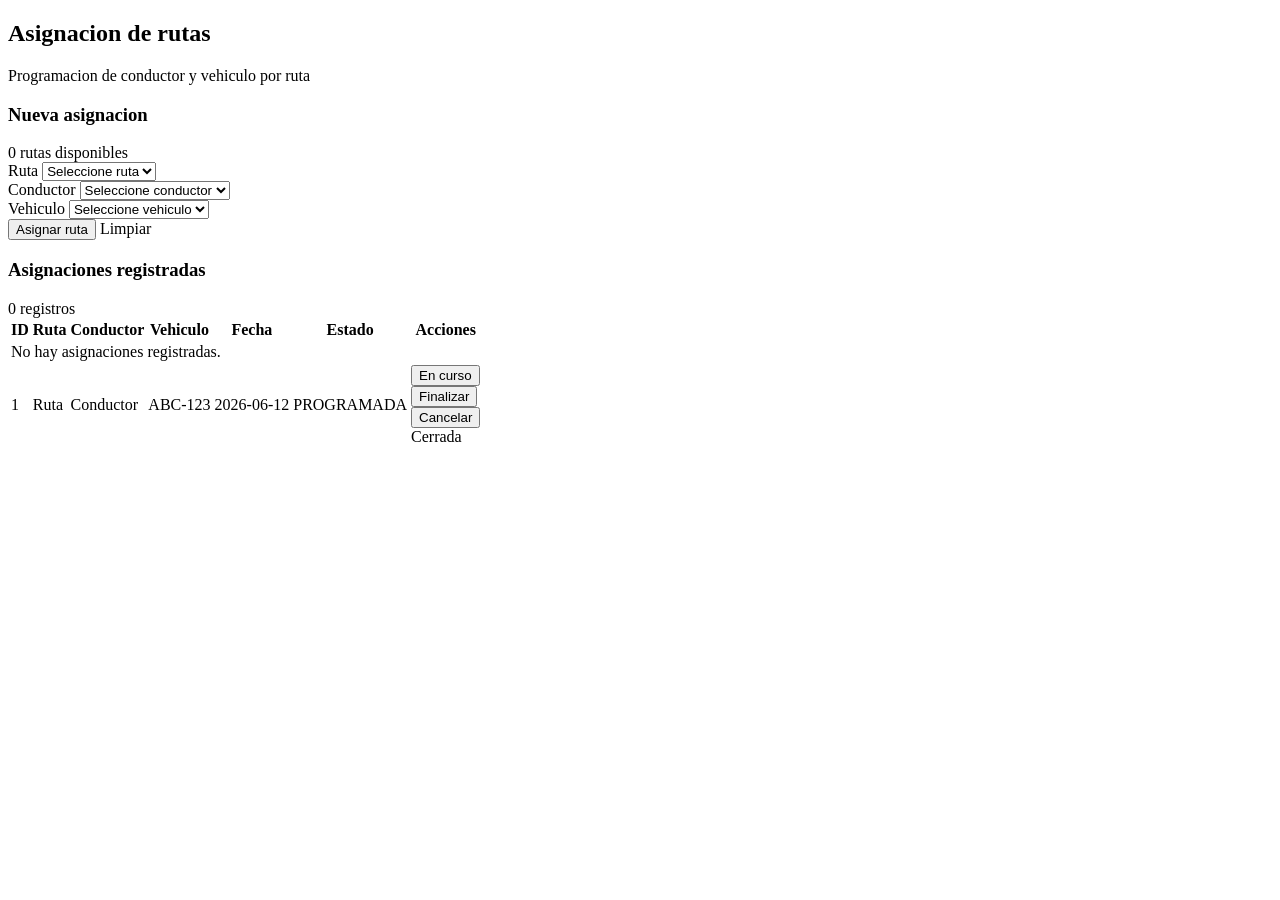
==== src/main/resources/templates/asignaciones/index.html @ 1413cc9f "feat: implementar rutas y asignaciones Co-authored-by: Moises Juarez <Yeshua_Follower@users.noreply." ====
<!DOCTYPE html>
<html lang="es" xmlns:th="http://www.thymeleaf.org">
<head th:replace="~{fragments/layout :: head(${pageTitle})}"></head>
<body>
<div th:replace="~{fragments/layout :: app(${activeMenu}, ${pageTitle}, ~{::main})}">
    <main class="content-wrapper">
        <section class="page-heading">
            <h2>Asignacion de rutas</h2>
            <p>Programacion de conductor y vehiculo por ruta</p>
        </section>

        <div th:if="${success}" class="alert alert-success" th:text="${success}"></div>
        <div th:if="${error}" class="alert alert-danger" th:text="${error}"></div>

        <section class="panel-card form-panel">
            <div class="panel-heading">
                <h3>Nueva asignacion</h3>
                <span th:text="${#lists.size(rutasDisponibles)} + ' rutas disponibles'">0 rutas disponibles</span>
            </div>

            <form method="post" th:object="${asignacionForm}" th:action="@{/asignaciones}">
                <input type="hidden" th:name="${_csrf.parameterName}" th:value="${_csrf.token}">

                <div class="row g-3">
                    <div class="col-md-4">
                        <label for="idRuta" class="form-label">Ruta</label>
                        <select id="idRuta" class="form-select" th:field="*{idRuta}">
                            <option value="">Seleccione ruta</option>
                            <option th:each="ruta : ${rutasDisponibles}"
                                    th:value="${ruta.idRuta}"
                                    th:text="${ruta.origen + ' -> ' + ruta.destino + ' (' + ruta.fechaProgramada + ')'}">
                                Ruta
                            </option>
                        </select>
                    </div>
                    <div class="col-md-4">
                        <label for="idConductor" class="form-label">Conductor</label>
                        <select id="idConductor" class="form-select" th:field="*{idConductor}">
                            <option value="">Seleccione conductor</option>
                            <option th:each="conductor : ${conductoresDisponibles}"
                                    th:value="${conductor.idConductor}"
                                    th:text="${conductor.nombres + ' ' + conductor.apellidos + ' - ' + conductor.dni}">
                                Conductor
                            </option>
                        </select>
                    </div>
                    <div class="col-md-4">
                        <label for="idVehiculo" class="form-label">Vehiculo</label>
                        <select id="idVehiculo" class="form-select" th:field="*{idVehiculo}">
                            <option value="">Seleccione vehiculo</option>
                            <option th:each="vehiculo : ${vehiculosDisponibles}"
                                    th:value="${vehiculo.idVehiculo}"
                                    th:text="${vehiculo.placa + ' - ' + vehiculo.marca + ' ' + vehiculo.modelo}">
                                Vehiculo
                            </option>
                        </select>
                    </div>
                </div>

                <div class="form-actions">
                    <button type="submit" class="btn btn-primary">Asignar ruta</button>
                    <a th:href="@{/asignaciones}" class="btn btn-outline-secondary">Limpiar</a>
                </div>
            </form>
        </section>

        <section class="panel-card table-panel assignment-table">
            <div class="panel-heading">
                <h3>Asignaciones registradas</h3>
                <span th:text="${#lists.size(asignaciones)} + ' registros'">0 registros</span>
            </div>

            <div class="table-responsive">
                <table class="table align-middle">
                    <thead>
                    <tr>
                        <th>ID</th>
                        <th>Ruta</th>
                        <th>Conductor</th>
                        <th>Vehiculo</th>
                        <th>Fecha</th>
                        <th>Estado</th>
                        <th>Acciones</th>
                    </tr>
                    </thead>
                    <tbody>
                    <tr th:if="${#lists.isEmpty(asignaciones)}">
                        <td colspan="7" class="text-center text-muted py-4">No hay asignaciones registradas.</td>
                    </tr>
                    <tr th:each="asignacion : ${asignaciones}">
                        <td th:text="${asignacion.idAsignacion}">1</td>
                        <td th:text="${asignacion.ruta.origen + ' -> ' + asignacion.ruta.destino}">Ruta</td>
                        <td th:text="${asignacion.conductor.nombres + ' ' + asignacion.conductor.apellidos}">Conductor</td>
                        <td th:text="${asignacion.vehiculo.placa}">ABC-123</td>
                        <td th:text="${asignacion.fechaAsignacion}">2026-06-12</td>
                        <td>
                            <span th:class="${asignacion.estado.name() == 'PROGRAMADA' ? 'status status-warning' : (asignacion.estado.name() == 'EN_CURSO' ? 'status status-info' : (asignacion.estado.name() == 'FINALIZADA' ? 'status status-success' : 'status status-danger'))}"
                                  th:text="${asignacion.estado}">
                                PROGRAMADA
                            </span>
                        </td>
                        <td>
                            <div class="action-group">
                                <form th:if="${asignacion.estado.name() == 'PROGRAMADA'}"
                                      th:action="@{/asignaciones/{id}/estado(id=${asignacion.idAsignacion})}"
                                      method="post">
                                    <input type="hidden" th:name="${_csrf.parameterName}" th:value="${_csrf.token}">
                                    <input type="hidden" name="estado" value="EN_CURSO">
                                    <button type="submit" class="btn btn-outline-primary btn-sm">En curso</button>
                                </form>
                                <form th:if="${asignacion.estado.name() == 'PROGRAMADA' or asignacion.estado.name() == 'EN_CURSO'}"
                                      th:action="@{/asignaciones/{id}/estado(id=${asignacion.idAsignacion})}"
                                      method="post">
                                    <input type="hidden" th:name="${_csrf.parameterName}" th:value="${_csrf.token}">
                                    <input type="hidden" name="estado" value="FINALIZADA">
                                    <button type="submit" class="btn btn-outline-success btn-sm">Finalizar</button>
                                </form>
                                <form th:if="${asignacion.estado.name() == 'PROGRAMADA' or asignacion.estado.name() == 'EN_CURSO'}"
                                      th:action="@{/asignaciones/{id}/estado(id=${asignacion.idAsignacion})}"
                                      method="post">
                                    <input type="hidden" th:name="${_csrf.parameterName}" th:value="${_csrf.token}">
                                    <input type="hidden" name="estado" value="CANCELADA">
                                    <button type="submit" class="btn btn-outline-danger btn-sm">Cancelar</button>
                                </form>
                                <span th:if="${asignacion.estado.name() == 'FINALIZADA' or asignacion.estado.name() == 'CANCELADA'}"
                                      class="text-muted small">
                                    Cerrada
                                </span>
                            </div>
                        </td>
                    </tr>
                    </tbody>
                </table>
            </div>
        </section>
    </main>
</div>
</body>
</html>
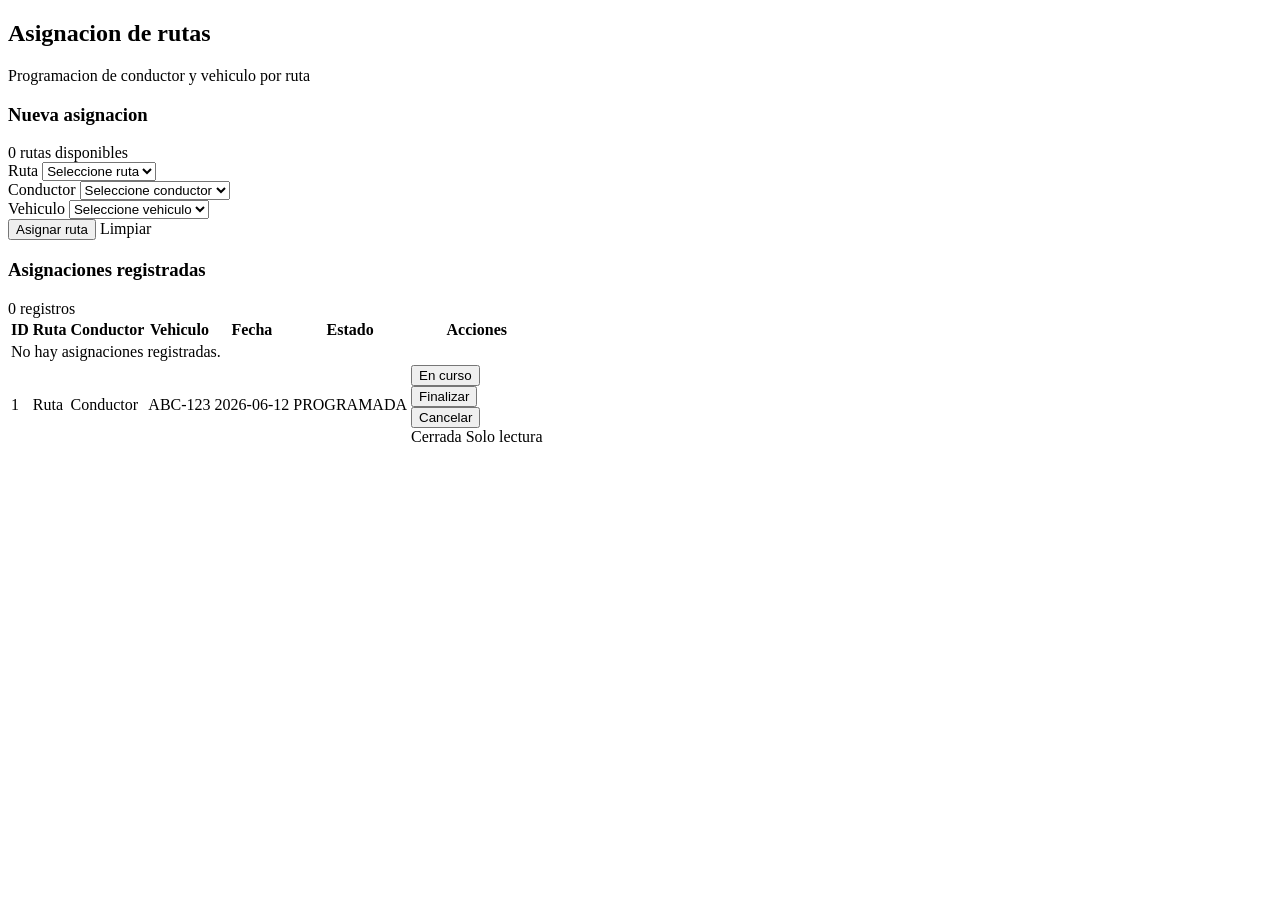
==== commit 8de7f4f6: "Mejora reglas operativas y perfil demo" ====
--- a/src/main/resources/templates/asignaciones/index.html
+++ b/src/main/resources/templates/asignaciones/index.html
@@ -12,7 +12,7 @@
         <div th:if="${success}" class="alert alert-success" th:text="${success}"></div>
         <div th:if="${error}" class="alert alert-danger" th:text="${error}"></div>
 
-        <section class="panel-card form-panel">
+        <section class="panel-card form-panel" th:if="${rolSesion == 'ADMIN'}">
             <div class="panel-heading">
                 <h3>Nueva asignacion</h3>
                 <span th:text="${#lists.size(rutasDisponibles)} + ' rutas disponibles'">0 rutas disponibles</span>
@@ -101,21 +101,21 @@
                         </td>
                         <td>
                             <div class="action-group">
-                                <form th:if="${asignacion.estado.name() == 'PROGRAMADA'}"
+                                <form th:if="${rolSesion == 'ADMIN' and asignacion.estado.name() == 'PROGRAMADA'}"
                                       th:action="@{/asignaciones/{id}/estado(id=${asignacion.idAsignacion})}"
                                       method="post">
                                     <input type="hidden" th:name="${_csrf.parameterName}" th:value="${_csrf.token}">
                                     <input type="hidden" name="estado" value="EN_CURSO">
                                     <button type="submit" class="btn btn-outline-primary btn-sm">En curso</button>
                                 </form>
-                                <form th:if="${asignacion.estado.name() == 'PROGRAMADA' or asignacion.estado.name() == 'EN_CURSO'}"
+                                <form th:if="${rolSesion == 'ADMIN' and asignacion.estado.name() == 'EN_CURSO'}"
                                       th:action="@{/asignaciones/{id}/estado(id=${asignacion.idAsignacion})}"
                                       method="post">
                                     <input type="hidden" th:name="${_csrf.parameterName}" th:value="${_csrf.token}">
                                     <input type="hidden" name="estado" value="FINALIZADA">
                                     <button type="submit" class="btn btn-outline-success btn-sm">Finalizar</button>
                                 </form>
-                                <form th:if="${asignacion.estado.name() == 'PROGRAMADA' or asignacion.estado.name() == 'EN_CURSO'}"
+                                <form th:if="${rolSesion == 'ADMIN' and (asignacion.estado.name() == 'PROGRAMADA' or asignacion.estado.name() == 'EN_CURSO')}"
                                       th:action="@{/asignaciones/{id}/estado(id=${asignacion.idAsignacion})}"
                                       method="post">
                                     <input type="hidden" th:name="${_csrf.parameterName}" th:value="${_csrf.token}">
@@ -126,6 +126,8 @@
                                       class="text-muted small">
                                     Cerrada
                                 </span>
+                                <span th:if="${rolSesion != 'ADMIN' and (asignacion.estado.name() == 'PROGRAMADA' or asignacion.estado.name() == 'EN_CURSO')}"
+                                      class="text-muted small">Solo lectura</span>
                             </div>
                         </td>
                     </tr>
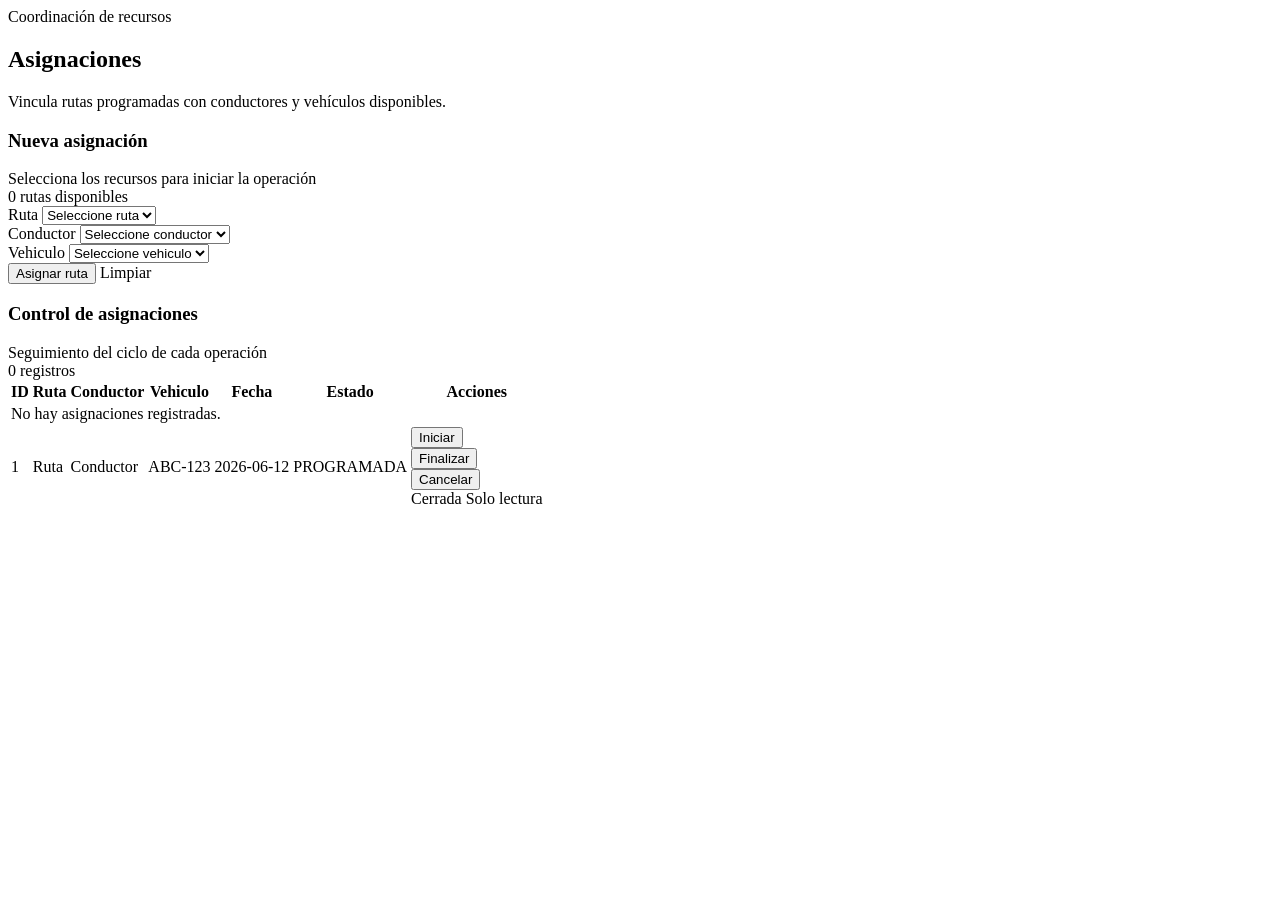
==== commit 2ed1cad0: "feat: profesionalizar interfaz operativa" ====
--- a/src/main/resources/templates/asignaciones/index.html
+++ b/src/main/resources/templates/asignaciones/index.html
@@ -5,8 +5,11 @@
 <div th:replace="~{fragments/layout :: app(${activeMenu}, ${pageTitle}, ~{::main})}">
     <main class="content-wrapper">
         <section class="page-heading">
-            <h2>Asignacion de rutas</h2>
-            <p>Programacion de conductor y vehiculo por ruta</p>
+            <div>
+                <span class="page-kicker"><i class="bi bi-calendar2-check"></i> Coordinación de recursos</span>
+                <h2>Asignaciones</h2>
+                <p>Vincula rutas programadas con conductores y vehículos disponibles.</p>
+            </div>
         </section>
 
         <div th:if="${success}" class="alert alert-success" th:text="${success}"></div>
@@ -14,8 +17,8 @@
 
         <section class="panel-card form-panel" th:if="${rolSesion == 'ADMIN'}">
             <div class="panel-heading">
-                <h3>Nueva asignacion</h3>
-                <span th:text="${#lists.size(rutasDisponibles)} + ' rutas disponibles'">0 rutas disponibles</span>
+                <div><h3>Nueva asignación</h3><span>Selecciona los recursos para iniciar la operación</span></div>
+                <span class="record-count" th:text="${#lists.size(rutasDisponibles)} + ' rutas disponibles'">0 rutas disponibles</span>
             </div>
 
             <form method="post" th:object="${asignacionForm}" th:action="@{/asignaciones}">
@@ -58,16 +61,16 @@
                 </div>
 
                 <div class="form-actions">
-                    <button type="submit" class="btn btn-primary">Asignar ruta</button>
-                    <a th:href="@{/asignaciones}" class="btn btn-outline-secondary">Limpiar</a>
+                    <button type="submit" class="btn btn-primary"><i class="bi bi-calendar2-check"></i> Asignar ruta</button>
+                    <a th:href="@{/asignaciones}" class="btn btn-outline-secondary"><i class="bi bi-arrow-counterclockwise"></i> Limpiar</a>
                 </div>
             </form>
         </section>
 
         <section class="panel-card table-panel assignment-table">
             <div class="panel-heading">
-                <h3>Asignaciones registradas</h3>
-                <span th:text="${#lists.size(asignaciones)} + ' registros'">0 registros</span>
+                <div><h3>Control de asignaciones</h3><span>Seguimiento del ciclo de cada operación</span></div>
+                <span class="record-count" th:text="${#lists.size(asignaciones)} + ' registros'">0 registros</span>
             </div>
 
             <div class="table-responsive">
@@ -106,21 +109,21 @@
                                       method="post">
                                     <input type="hidden" th:name="${_csrf.parameterName}" th:value="${_csrf.token}">
                                     <input type="hidden" name="estado" value="EN_CURSO">
-                                    <button type="submit" class="btn btn-outline-primary btn-sm">En curso</button>
+                                    <button type="submit" class="btn btn-outline-primary btn-sm"><i class="bi bi-play-fill"></i> Iniciar</button>
                                 </form>
                                 <form th:if="${rolSesion == 'ADMIN' and asignacion.estado.name() == 'EN_CURSO'}"
                                       th:action="@{/asignaciones/{id}/estado(id=${asignacion.idAsignacion})}"
                                       method="post">
                                     <input type="hidden" th:name="${_csrf.parameterName}" th:value="${_csrf.token}">
                                     <input type="hidden" name="estado" value="FINALIZADA">
-                                    <button type="submit" class="btn btn-outline-success btn-sm">Finalizar</button>
+                                    <button type="submit" class="btn btn-outline-success btn-sm"><i class="bi bi-check2"></i> Finalizar</button>
                                 </form>
                                 <form th:if="${rolSesion == 'ADMIN' and (asignacion.estado.name() == 'PROGRAMADA' or asignacion.estado.name() == 'EN_CURSO')}"
                                       th:action="@{/asignaciones/{id}/estado(id=${asignacion.idAsignacion})}"
                                       method="post">
                                     <input type="hidden" th:name="${_csrf.parameterName}" th:value="${_csrf.token}">
                                     <input type="hidden" name="estado" value="CANCELADA">
-                                    <button type="submit" class="btn btn-outline-danger btn-sm">Cancelar</button>
+                                    <button type="submit" class="btn btn-outline-danger btn-sm"><i class="bi bi-x"></i> Cancelar</button>
                                 </form>
                                 <span th:if="${asignacion.estado.name() == 'FINALIZADA' or asignacion.estado.name() == 'CANCELADA'}"
                                       class="text-muted small">
